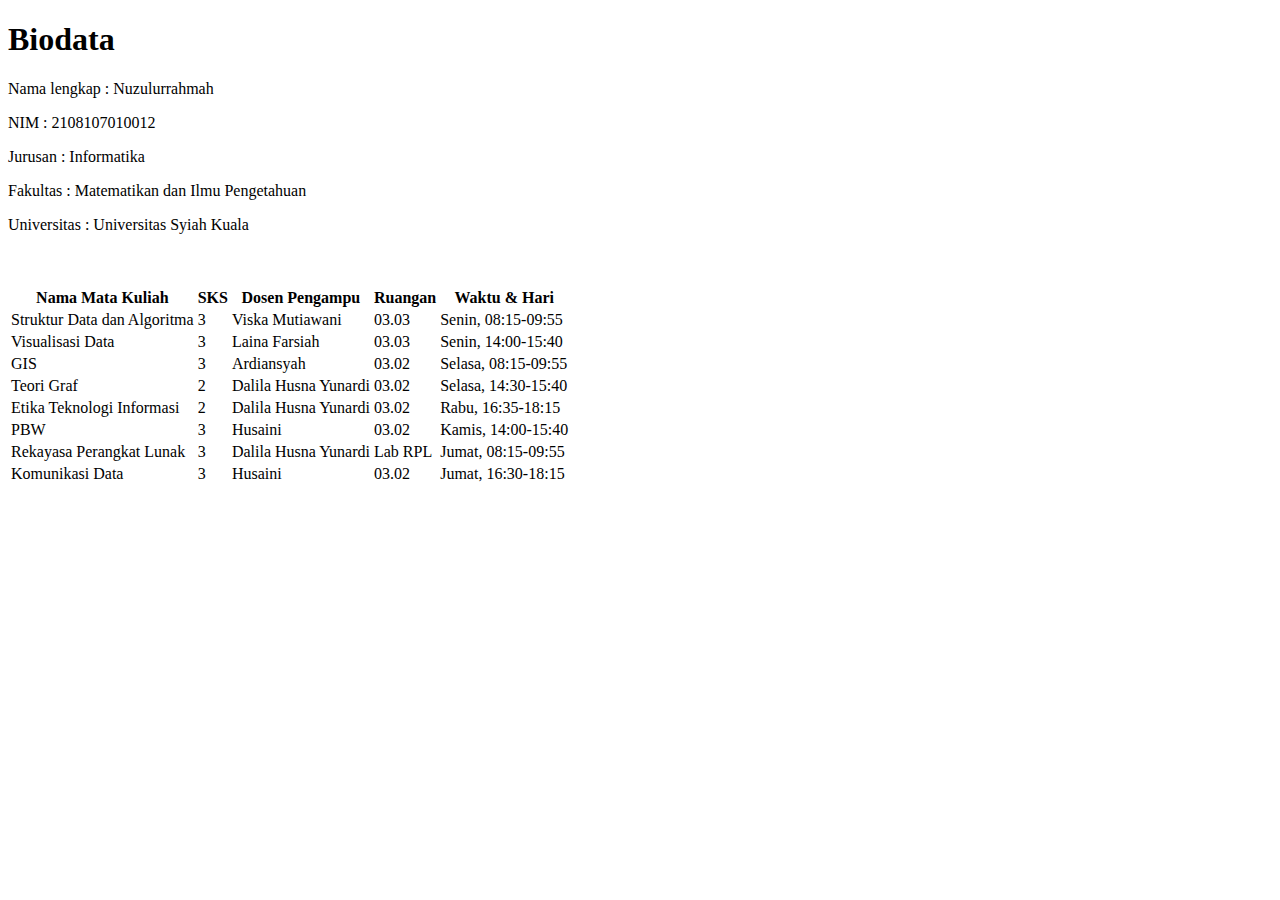
==== Tugas-02/index.html @ 87b74f9f "feat: add file index.html" ====
<!DOCTYPE html>
<html lang="en">
<head>
    <meta charset="UTF-8">
    <meta http-equiv="X-UA-Compatible" content="IE=edge">
    <meta name="viewport" content="width=device-width, initial-scale=1.0">
    <title>Biodata</title>
</head>
<body>

<h1> Biodata</h1>
<p>Nama lengkap : Nuzulurrahmah</p>    
<p>NIM          : 2108107010012</p>
<P>Jurusan      : Informatika</p>
<p>Fakultas     : Matematikan dan Ilmu Pengetahuan</p>
<p>Universitas  : Universitas Syiah Kuala</p>   

<br>
<br>

<table>
    <tr>
        <th>Nama Mata Kuliah</th>
        <th>SKS</th>
        <th>Dosen Pengampu</th>
        <th>Ruangan</th>
        <th>Waktu & Hari</th>
    </tr>

    <tr>
        <td>Struktur Data dan Algoritma</td>
        <td>3</td>
        <td>Viska Mutiawani</td>
        <td> 03.03</td>
        <td>Senin, 08:15-09:55</td>
    </tr>

    <tr>
        <td>Visualisasi Data</td>
        <td>3</td>
        <td>Laina Farsiah</td>
        <td> 03.03</td>
        <td>Senin, 14:00-15:40</td>
    </tr>

    <tr>
        <td>GIS</td>
        <td>3</td>
        <td>Ardiansyah</td>
        <td> 03.02</td>
        <td>Selasa, 08:15-09:55</td>
    </tr>

    <tr>
        <td>Teori Graf</td>
        <td>2</td>
        <td>Dalila Husna Yunardi</td>
        <td> 03.02</td>
        <td>Selasa, 14:30-15:40</td>
    </tr>

    <tr>
        <td>Etika Teknologi Informasi</td>
        <td>2</td>
        <td>Dalila Husna Yunardi</td>
        <td> 03.02</td>
        <td>Rabu, 16:35-18:15</td>
    </tr>

    <tr>
        <td>PBW</td>
        <td>3</td>
        <td>Husaini</td>
        <td> 03.02</td>
        <td>Kamis, 14:00-15:40</td>
    </tr>

    <tr>
        <td>Rekayasa Perangkat Lunak</td>
        <td>3</td>
        <td>Dalila Husna Yunardi</td>
        <td> Lab RPL</td>
        <td>Jumat, 08:15-09:55</td>
    </tr>
    <tr>
        <td>Komunikasi Data</td>
        <td>3</td>
        <td>Husaini</td>
        <td> 03.02</td>
        <td>Jumat, 16:30-18:15</td>
    </tr>
</table>
</body>
</html>
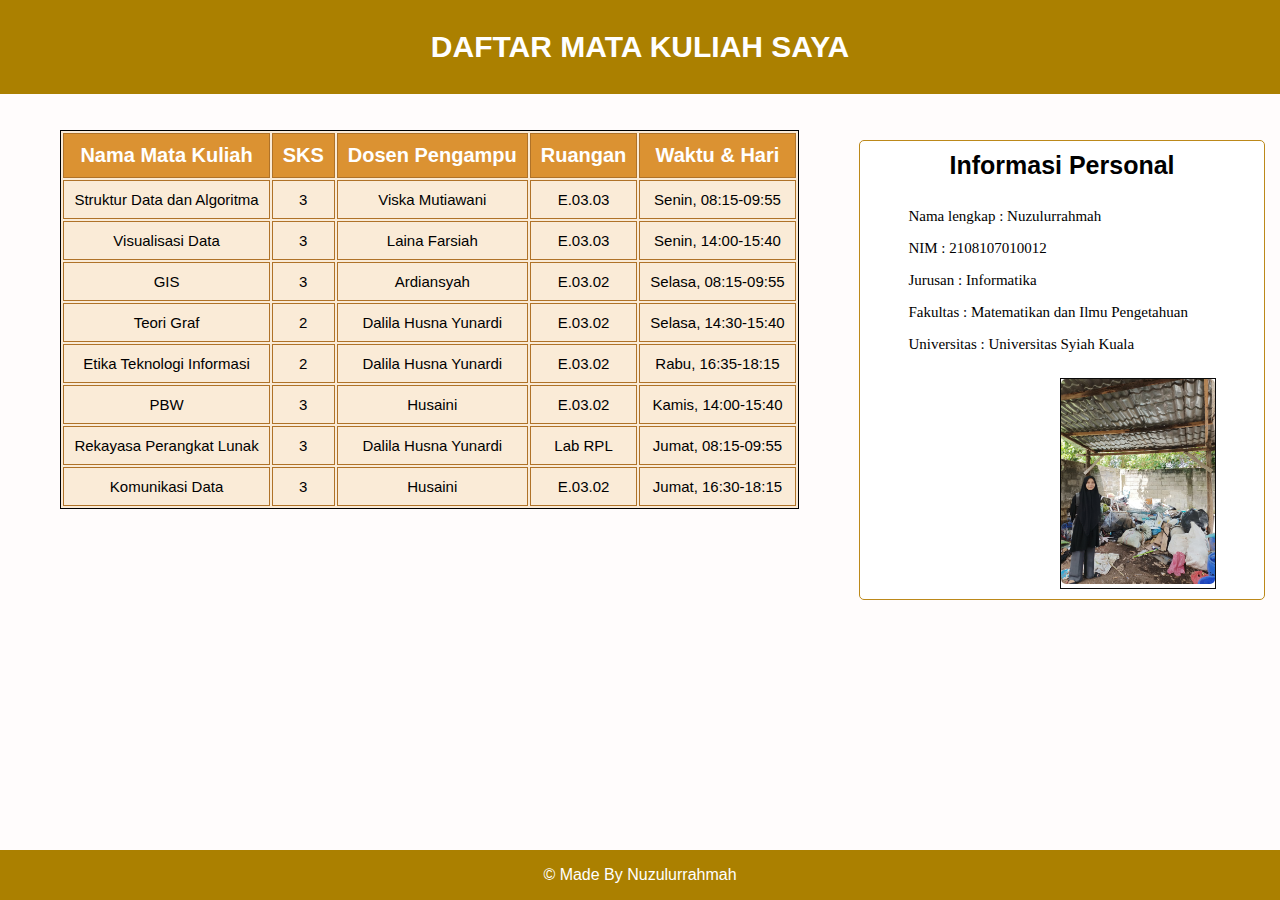
==== commit ddbc2747: "docs: update index.html" ====
--- a/Tugas-02/index.html
+++ b/Tugas-02/index.html
@@ -1,94 +1,120 @@
 <!DOCTYPE html>
 <html lang="en">
+
 <head>
     <meta charset="UTF-8">
     <meta http-equiv="X-UA-Compatible" content="IE=edge">
     <meta name="viewport" content="width=device-width, initial-scale=1.0">
+    <link rel="stylesheet" href="public/assets/css/style.css">
     <title>Biodata</title>
 </head>
+
 <body>
 
-<h1> Biodata</h1>
-<p>Nama lengkap : Nuzulurrahmah</p>    
-<p>NIM          : 2108107010012</p>
-<P>Jurusan      : Informatika</p>
-<p>Fakultas     : Matematikan dan Ilmu Pengetahuan</p>
-<p>Universitas  : Universitas Syiah Kuala</p>   
 
-<br>
-<br>
+    <header>
+        <h1>DAFTAR MATA KULIAH SAYA</h1>
+    </header>
+    <br>
+    <br>
 
-<table>
-    <tr>
-        <th>Nama Mata Kuliah</th>
-        <th>SKS</th>
-        <th>Dosen Pengampu</th>
-        <th>Ruangan</th>
-        <th>Waktu & Hari</th>
-    </tr>
+    <div class="card-profile">
+        <div class="container">
 
-    <tr>
-        <td>Struktur Data dan Algoritma</td>
-        <td>3</td>
-        <td>Viska Mutiawani</td>
-        <td> 03.03</td>
-        <td>Senin, 08:15-09:55</td>
-    </tr>
+            <div class="section-title">Informasi Personal</div>
+            <br>
+            <div class="section-content">
+                <p>Nama lengkap : Nuzulurrahmah</p>
+                <p>NIM : 2108107010012</p>
+                <P>Jurusan : Informatika</p>
+                <p>Fakultas : Matematikan dan Ilmu Pengetahuan</p>
+                <p>Universitas : Universitas Syiah Kuala</p>
 
-    <tr>
-        <td>Visualisasi Data</td>
-        <td>3</td>
-        <td>Laina Farsiah</td>
-        <td> 03.03</td>
-        <td>Senin, 14:00-15:40</td>
-    </tr>
 
-    <tr>
-        <td>GIS</td>
-        <td>3</td>
-        <td>Ardiansyah</td>
-        <td> 03.02</td>
-        <td>Selasa, 08:15-09:55</td>
-    </tr>
+                <div class="section-image">
+                    <img src="public/assets/img/ADA I.jpg" alt="profile">
+                </div>
+            </div>
+        </div>
+        </div>
 
-    <tr>
-        <td>Teori Graf</td>
-        <td>2</td>
-        <td>Dalila Husna Yunardi</td>
-        <td> 03.02</td>
-        <td>Selasa, 14:30-15:40</td>
-    </tr>
 
-    <tr>
-        <td>Etika Teknologi Informasi</td>
-        <td>2</td>
-        <td>Dalila Husna Yunardi</td>
-        <td> 03.02</td>
-        <td>Rabu, 16:35-18:15</td>
-    </tr>
+        <table>
+            <tr>
+                <th>Nama Mata Kuliah</th>
+                <th>SKS</th>
+                <th>Dosen Pengampu</th>
+                <th>Ruangan</th>
+                <th>Waktu & Hari</th>
+            </tr>
 
-    <tr>
-        <td>PBW</td>
-        <td>3</td>
-        <td>Husaini</td>
-        <td> 03.02</td>
-        <td>Kamis, 14:00-15:40</td>
-    </tr>
+            <tr>
+                <td>Struktur Data dan Algoritma</td>
+                <td>3</td>
+                <td>Viska Mutiawani</td>
+                <td> E.03.03</td>
+                <td>Senin, 08:15-09:55</td>
+            </tr>
 
-    <tr>
-        <td>Rekayasa Perangkat Lunak</td>
-        <td>3</td>
-        <td>Dalila Husna Yunardi</td>
-        <td> Lab RPL</td>
-        <td>Jumat, 08:15-09:55</td>
-    </tr>
-    <tr>
-        <td>Komunikasi Data</td>
-        <td>3</td>
-        <td>Husaini</td>
-        <td> 03.02</td>
-        <td>Jumat, 16:30-18:15</td>
-    </tr>
-</table>
+            <tr>
+                <td>Visualisasi Data</td>
+                <td>3</td>
+                <td>Laina Farsiah</td>
+                <td> E.03.03</td>
+                <td>Senin, 14:00-15:40</td>
+            </tr>
+
+            <tr>
+                <td>GIS</td>
+                <td>3</td>
+                <td>Ardiansyah</td>
+                <td> E.03.02</td>
+                <td>Selasa, 08:15-09:55</td>
+            </tr>
+
+            <tr>
+                <td>Teori Graf</td>
+                <td>2</td>
+                <td>Dalila Husna Yunardi</td>
+                <td> E.03.02</td>
+                <td>Selasa, 14:30-15:40</td>
+            </tr>
+
+            <tr>
+                <td>Etika Teknologi Informasi</td>
+                <td>2</td>
+                <td>Dalila Husna Yunardi</td>
+                <td> E.03.02</td>
+                <td>Rabu, 16:35-18:15</td>
+            </tr>
+
+            <tr>
+                <td>PBW</td>
+                <td>3</td>
+                <td>Husaini</td>
+                <td> E.03.02</td>
+                <td>Kamis, 14:00-15:40</td>
+            </tr>
+
+            <tr>
+                <td>Rekayasa Perangkat Lunak</td>
+                <td>3</td>
+                <td>Dalila Husna Yunardi</td>
+                <td> Lab RPL</td>
+                <td>Jumat, 08:15-09:55</td>
+            </tr>
+            <tr>
+                <td>Komunikasi Data</td>
+                <td>3</td>
+                <td>Husaini</td>
+                <td> E.03.02</td>
+                <td>Jumat, 16:30-18:15</td>
+            </tr>
+        </table>
+
+        <footer>
+            <p>© Made By Nuzulurrahmah</p>
+        </footer>
 </body>
+
 </html>--- a/Tugas-02/public/assets/css/style.css
+++ b/Tugas-02/public/assets/css/style.css
@@ -0,0 +1,94 @@
+body{
+    background-color:#fffcfc;
+    font-family: 'Gill Sans', 'Gill Sans MT', Calibri, 'Trebuchet MS', sans-serif;
+    margin:0;
+    
+}
+
+table{
+    background-color:antiquewhite;
+    margin: auto;
+    border: 1px solid rgb(0, 0, 0) 
+}
+
+th,
+td {
+  border: 1px solid #af7228;
+  text-align: center;
+  font-size: 15px;
+  padding: 10px;
+}
+
+th {
+  background-color: #db9232;
+  font-size: 20px;
+  color: #fff;
+}
+
+/* Header */
+header {
+    padding: 10px;
+    text-align: center;
+    background: #ab8000;
+    color: white;
+    font-size: 15px;
+  }
+
+
+footer {
+  position: fixed;
+  left: 0;
+  bottom: 0;
+  width: 100%;
+  background: #ab8000;
+  color: #fff;
+  text-align: center;
+}
+
+.container {
+  width: 80%;
+  margin: 0 auto;
+  text-align: left;
+  font-family: Arial, sans-serif;
+}
+.section-title {
+  text-align: center;  
+  font-size: 25px;
+  font-weight: bold;
+}
+.section-content {
+  margin-top: 10px;
+  font-family: 'Times New Roman', Times, serif;
+}
+
+
+.section-content p{
+    margin-top: 10px;
+    font-size: 15px;
+}
+
+
+.section-image {
+    margin-top: 10px;
+    width: 50%;
+    float: right;
+    border: #0a0a0a 1px solid;
+}
+
+/* make card profile and the position in the right side without using float */
+.card-profile {
+  float: right;  
+  width: 30%;
+  margin-right: 15px;
+  margin-top: 10px;
+  padding: 10px;
+  border: 1px solid #bc891a;
+  border-radius: 5px;
+  background-color: #fff;
+}
+
+.card-profile img {
+  width: 100%;
+  border-radius: 5px;
+  
+}
